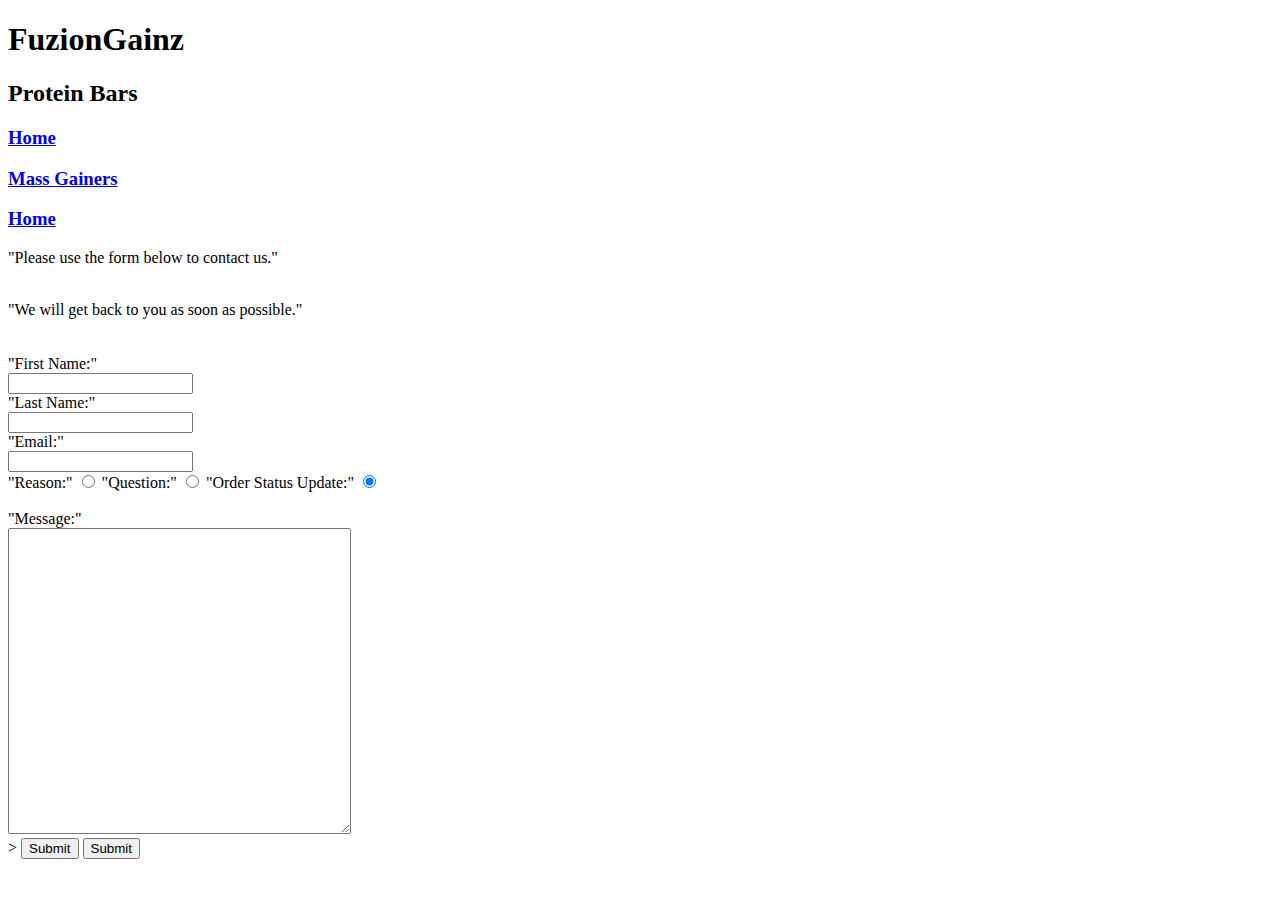
==== Contact.html @ 8b50c8fd "Create Contact.html" ====
<!doctype html>

<html lang="en">
<head>
  <meta charset="utf-8">

  <title>FuziongGainz Contact</title>
  <meta name="description" content="HTML5 Template">

</head>

<body>
	
<h1> FuzionGainz </h1>
<h2> Protein Bars</h2>
  
<a href="https://chasfarris.github.io/"> <h3> Home </h3> </a>
<a href="https://ChasFarris.github.io/MassGain"> <h3> Mass Gainers </h3> </a>
<a href="http://chasfarris.github.io/Contact"> <h3> Home </h3> </a>
 
<p>"Please use the form below to contact us."</p>
<br>
"We will get back to you as soon as possible."
<br>
<br>
<br>
<form action>
	"First Name:"
	<br>
	<input type="text" name="firstname">
	<br>
	
	"Last Name:"
	<br>
	<input type="text" name="lastname">
	<br>

	"Email:"
	<br>
	<input type="text" name="email">
	<br>
	
	"Reason:"
	<input type="radio" name="reason" value="question" checked>
	
	"Question:"
	<input type="radio" name="reason" value="problem" checked>
	
	"Order Status Update:"
	<input type="radio" name="reason" value="order" checked>
	
	<br>
	<br>
	
	"Message:"
	
	<br>
	<textarea name="message" rows="20" cols="40"></textarea>
	<br>>
	<button type="submit" value="Submit">Submit</button>
	<button type="reset" value="Rest">Submit</button>

</form>

</body>
</html>
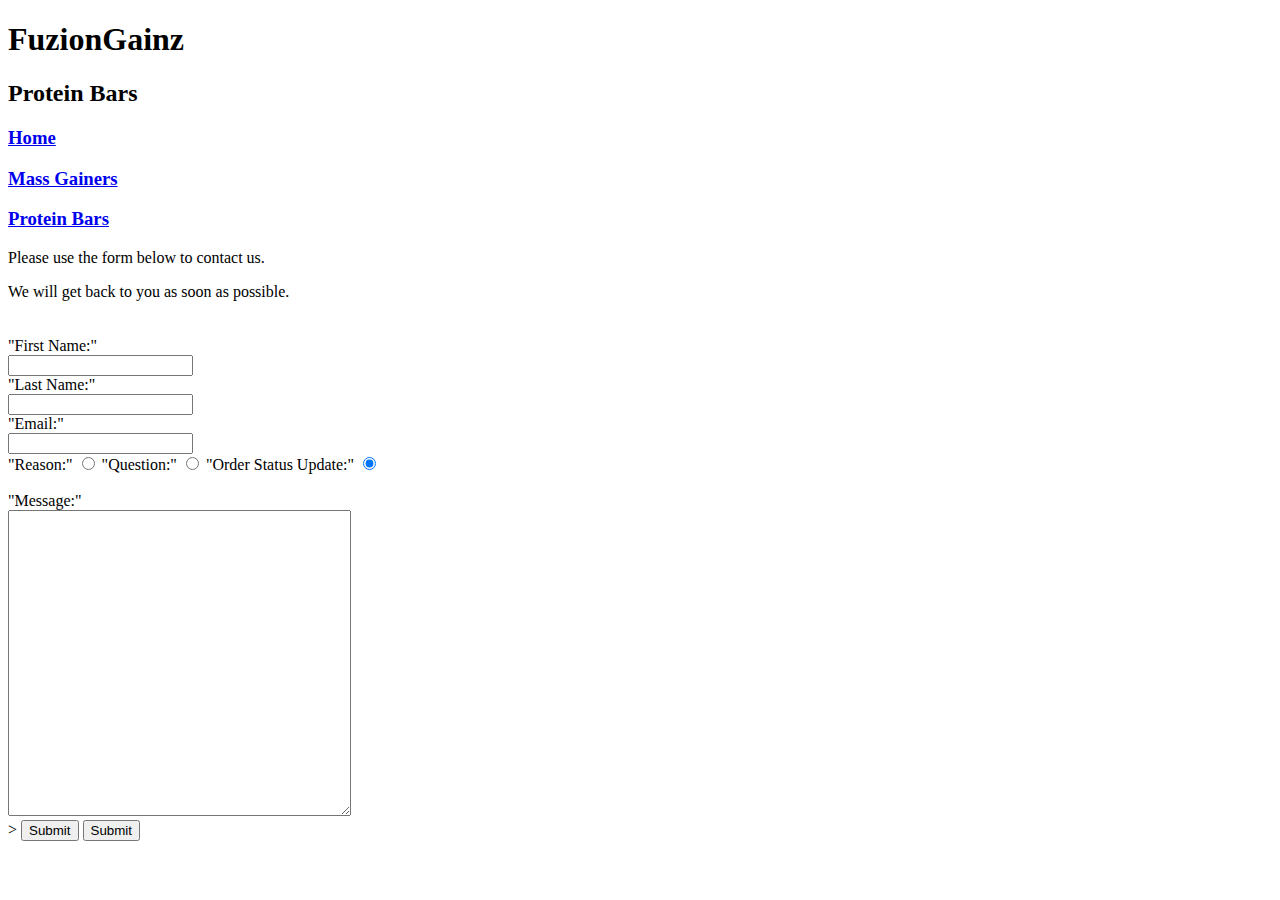
==== commit 1991e700: "Update Contact.html" ====
--- a/Contact.html
+++ b/Contact.html
@@ -16,11 +16,10 @@
   
 <a href="https://chasfarris.github.io/"> <h3> Home </h3> </a>
 <a href="https://ChasFarris.github.io/MassGain"> <h3> Mass Gainers </h3> </a>
-<a href="http://chasfarris.github.io/Contact"> <h3> Home </h3> </a>
+<a href="http://chasfarris.github.io/ProteinBars"> <h3> Protein Bars </h3> </a>
  
-<p>"Please use the form below to contact us."</p>
-<br>
-"We will get back to you as soon as possible."
+<p>Please use the form below to contact us.</p>
+We will get back to you as soon as possible.
 <br>
 <br>
 <br>
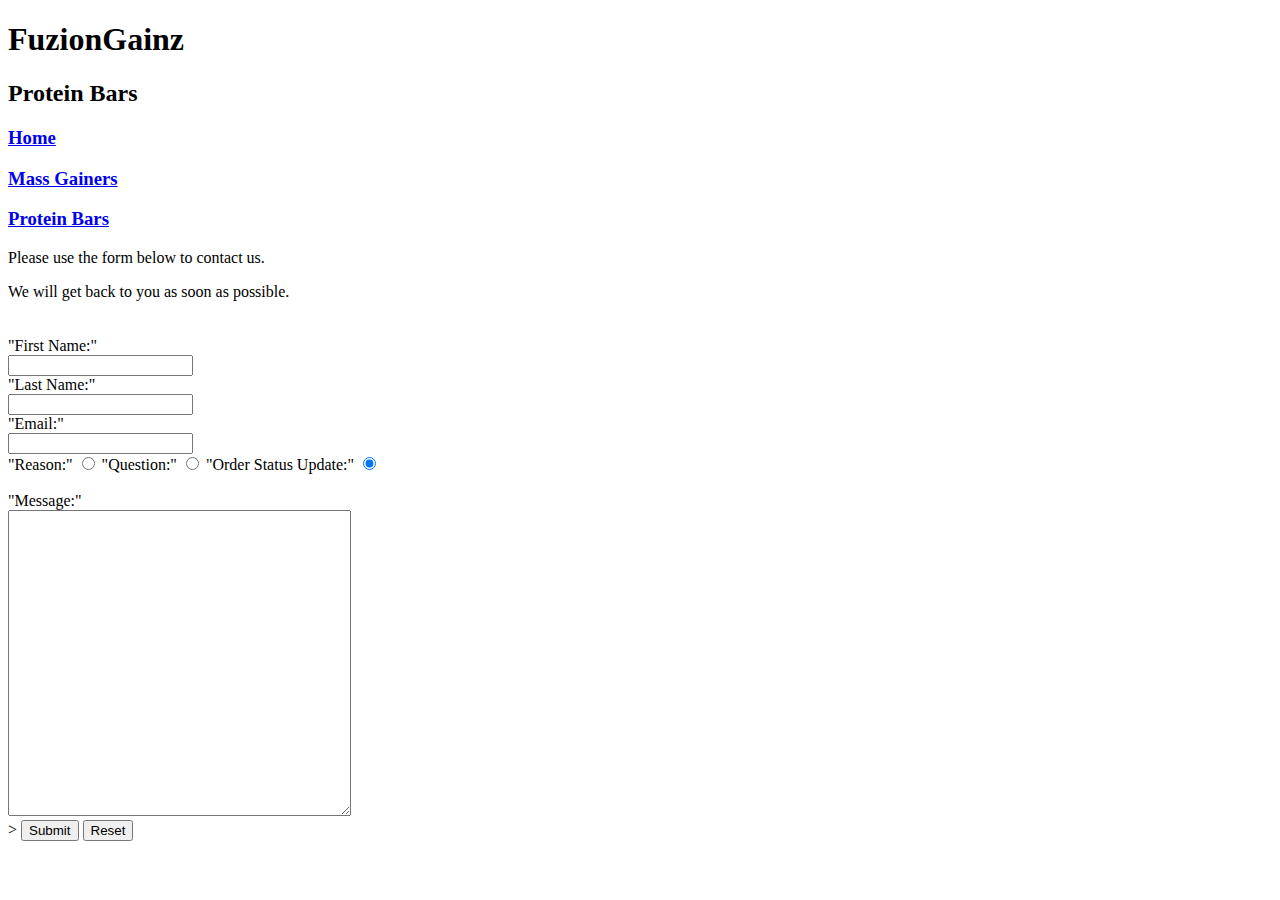
==== commit 4d069015: "Update Contact.html" ====
--- a/Contact.html
+++ b/Contact.html
@@ -16,7 +16,7 @@
   
 <a href="https://chasfarris.github.io/"> <h3> Home </h3> </a>
 <a href="https://ChasFarris.github.io/MassGain"> <h3> Mass Gainers </h3> </a>
-<a href="http://chasfarris.github.io/ProteinBars"> <h3> Protein Bars </h3> </a>
+<a href="https://ChasFarris.github.io/proteinbars"> <h3> Protein Bars </h3> </a>
  
 <p>Please use the form below to contact us.</p>
 We will get back to you as soon as possible.
@@ -57,7 +57,7 @@
 	<textarea name="message" rows="20" cols="40"></textarea>
 	<br>>
 	<button type="submit" value="Submit">Submit</button>
-	<button type="reset" value="Rest">Submit</button>
+	<button type="reset" value="Rest">Reset</button>
 
 </form>
 
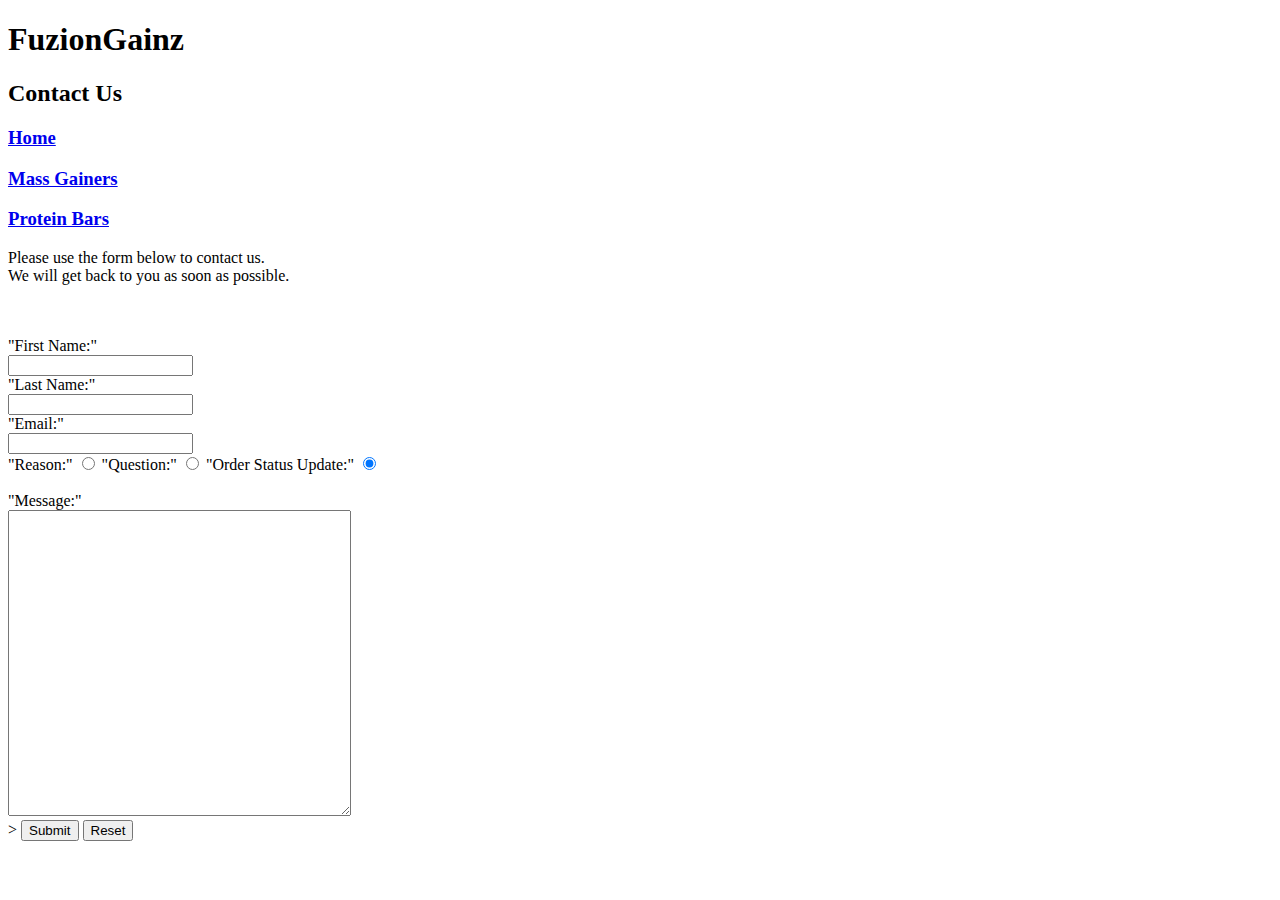
==== commit 7596ac8b: "Update Contact.html" ====
--- a/Contact.html
+++ b/Contact.html
@@ -12,17 +12,17 @@
 <body>
 	
 <h1> FuzionGainz </h1>
-<h2> Protein Bars</h2>
+<h2> Contact Us</h2>
   
 <a href="https://chasfarris.github.io/"> <h3> Home </h3> </a>
 <a href="https://ChasFarris.github.io/MassGain"> <h3> Mass Gainers </h3> </a>
 <a href="https://ChasFarris.github.io/proteinbars"> <h3> Protein Bars </h3> </a>
  
-<p>Please use the form below to contact us.</p>
-We will get back to you as soon as possible.
+<p>Please use the form below to contact us. <br>
+	We will get back to you as soon as possible.</p>
 <br>
 <br>
-<br>
+
 <form action>
 	"First Name:"
 	<br>
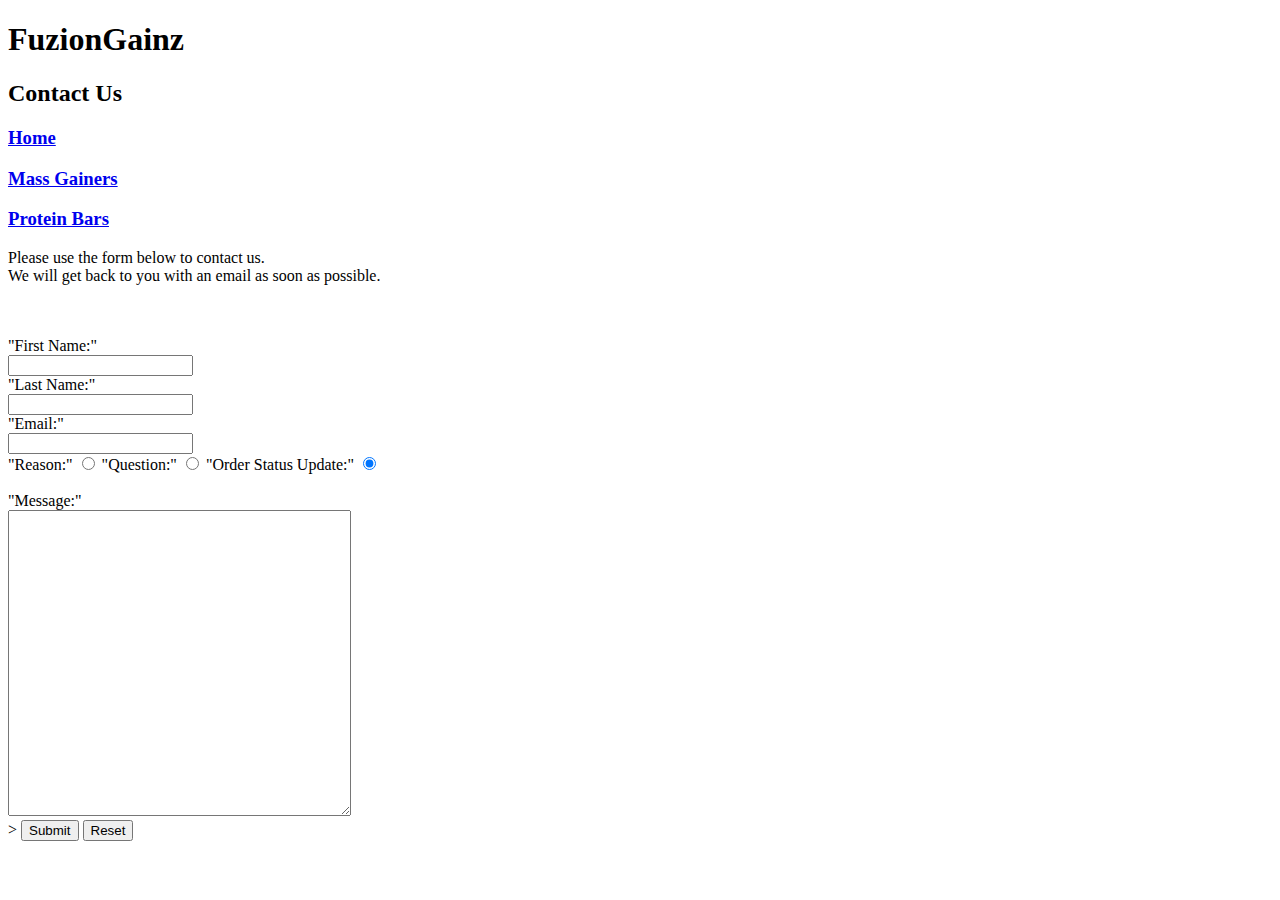
==== commit 0222b14c: "Update Contact.html" ====
--- a/Contact.html
+++ b/Contact.html
@@ -19,7 +19,7 @@
 <a href="https://ChasFarris.github.io/proteinbars"> <h3> Protein Bars </h3> </a>
  
 <p>Please use the form below to contact us. <br>
-	We will get back to you as soon as possible.</p>
+We will get back to you with an email as soon as possible.</p>
 <br>
 <br>
 
